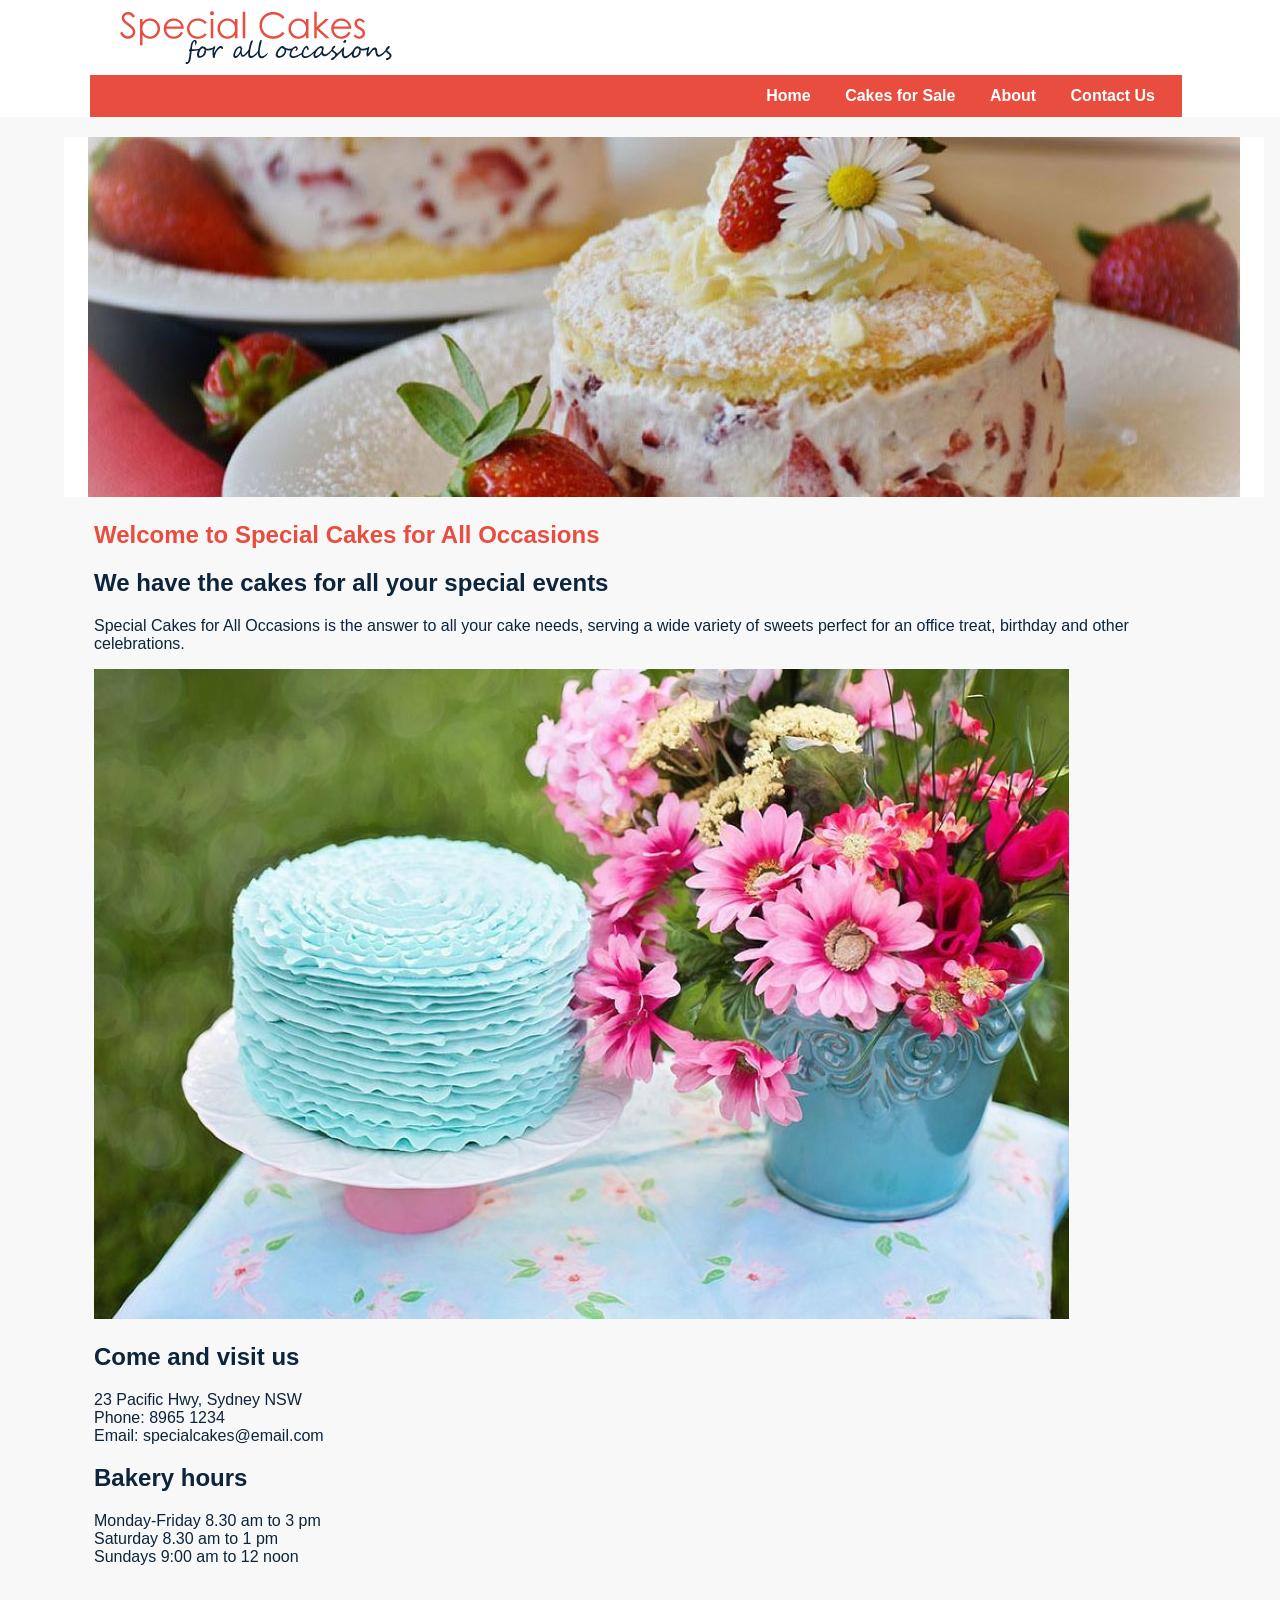
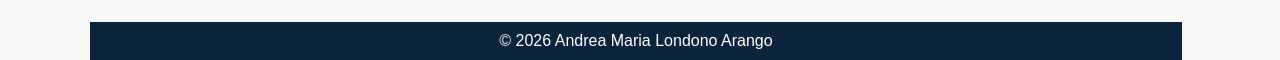
==== index.html @ 505afef4 "Add files via upload" ====
<!DOCTYPE html>
<html lang="en">
<head>
<meta charset="UTF-8">
<meta name="viewport" content="width=device-width, initial-scale=1.0">
<title>Special Cakes for All Occasions</title>
<link rel="stylesheet" href="css/style.css">
</head>
<body>

<header>
<a class="logo" href="index.html">
<img src="Images/logo.png" alt="Mi Logo" class="mi-logo">
</a>
<nav>
<a href="index.html">Home</a>
<a href="cakes.html">Cakes for Sale</a>
<a href="about.html">About</a>
<a href="contact.html">Contact Us</a>
</nav>
</header>

<main class="container">
<img src="Images/banner1200.jpeg" alt="">


<section class="my-content">

<h1>Welcome to Special Cakes for All Occasions</h1>
<h2>We have the cakes for all your special events</h2>
<p>

Special Cakes for All Occasions is the answer to all your cake needs,
serving a wide variety of sweets perfect for an office treat,
birthday and other celebrations.
</p>

<img src="Images/bakery975.jpg" alt="">

<h2>Come and visit us</h2>
<p>
23 Pacific Hwy, Sydney NSW<br>
Phone: 8965 1234<br>
Email: specialcakes@email.com
</p>

<h2>Bakery hours</h2>

<p>
Monday-Friday 8.30 am to 3 pm<br>
Saturday 8.30 am to 1 pm<br>
Sundays  9:00 am to 12 noon
</p>
</section>
</main>

<footer>
© 2026 Andrea Maria Londono Arango
</footer>

</body>
</html>
---- css/style.css ----
body {
font-family: Arial, sans-serif;
margin:0;
background-color: #f8f8f8;
color: #0C243C;
}

.my-content {
margin-left: 30px;
}

header {
background-color: white;
text-align: left;
}

.logo {
width: 180px;
padding: 10px;
margin-left: 20px;
}

.mi-logo {
margin-left: 80px;
}

.banner {
width: 100%;
max-height: 360px;
object-fit: cover;
}

nav {
background-color: #E94D40;
text-align: right;
padding: 12px;
margin-left: 90px;
margin-right:98px;
}

nav a {
color: white;
text-decoration: none;
padding: 15px;
font-weight: bold;
}

nav a:hover {
background-color: #0C243C;
}

.container {
width: 90%;
margin: auto;
padding: 20px;
}

h1 {
color: #E94D40;
}

h2 {
color: #0C243C;
}

.page-image {
width: 100%;
max-width: 975px;
display: block;
margin: 20px auto;
}

.gallery {
display: grid;
grid-template-columns: repeat(auto-fit, minmax(250px,1fr));
gap: 20px;
}

.gallery img {
width: 97%;
border-radius: 5px;
}

table {
border-collapse: collapse;
width: 97%;
margin-top: 20px;
}

table, th, td {
border: 1px solid #04101d;
}

th {
background-color: #E94D40;
color: white;
}

th, td {
padding: 12px;
text-align: left;
}

form {
max-width: 600px;
}

label {
display: block;
margin-top: 10px;
}

input, textarea, select {
width: 100%;
padding: 10px;
margin-top: 5px;
}

button {
background-color: #E94D40;
color: white;
border: none;
padding: 10px 20px;
margin-top: 15px;
}

footer {
background-color: #0C243C;
color: white;
text-align: center;
padding: 10px;
margin-top: 20px;
margin-left: 90px;
margin-right:98px;
}
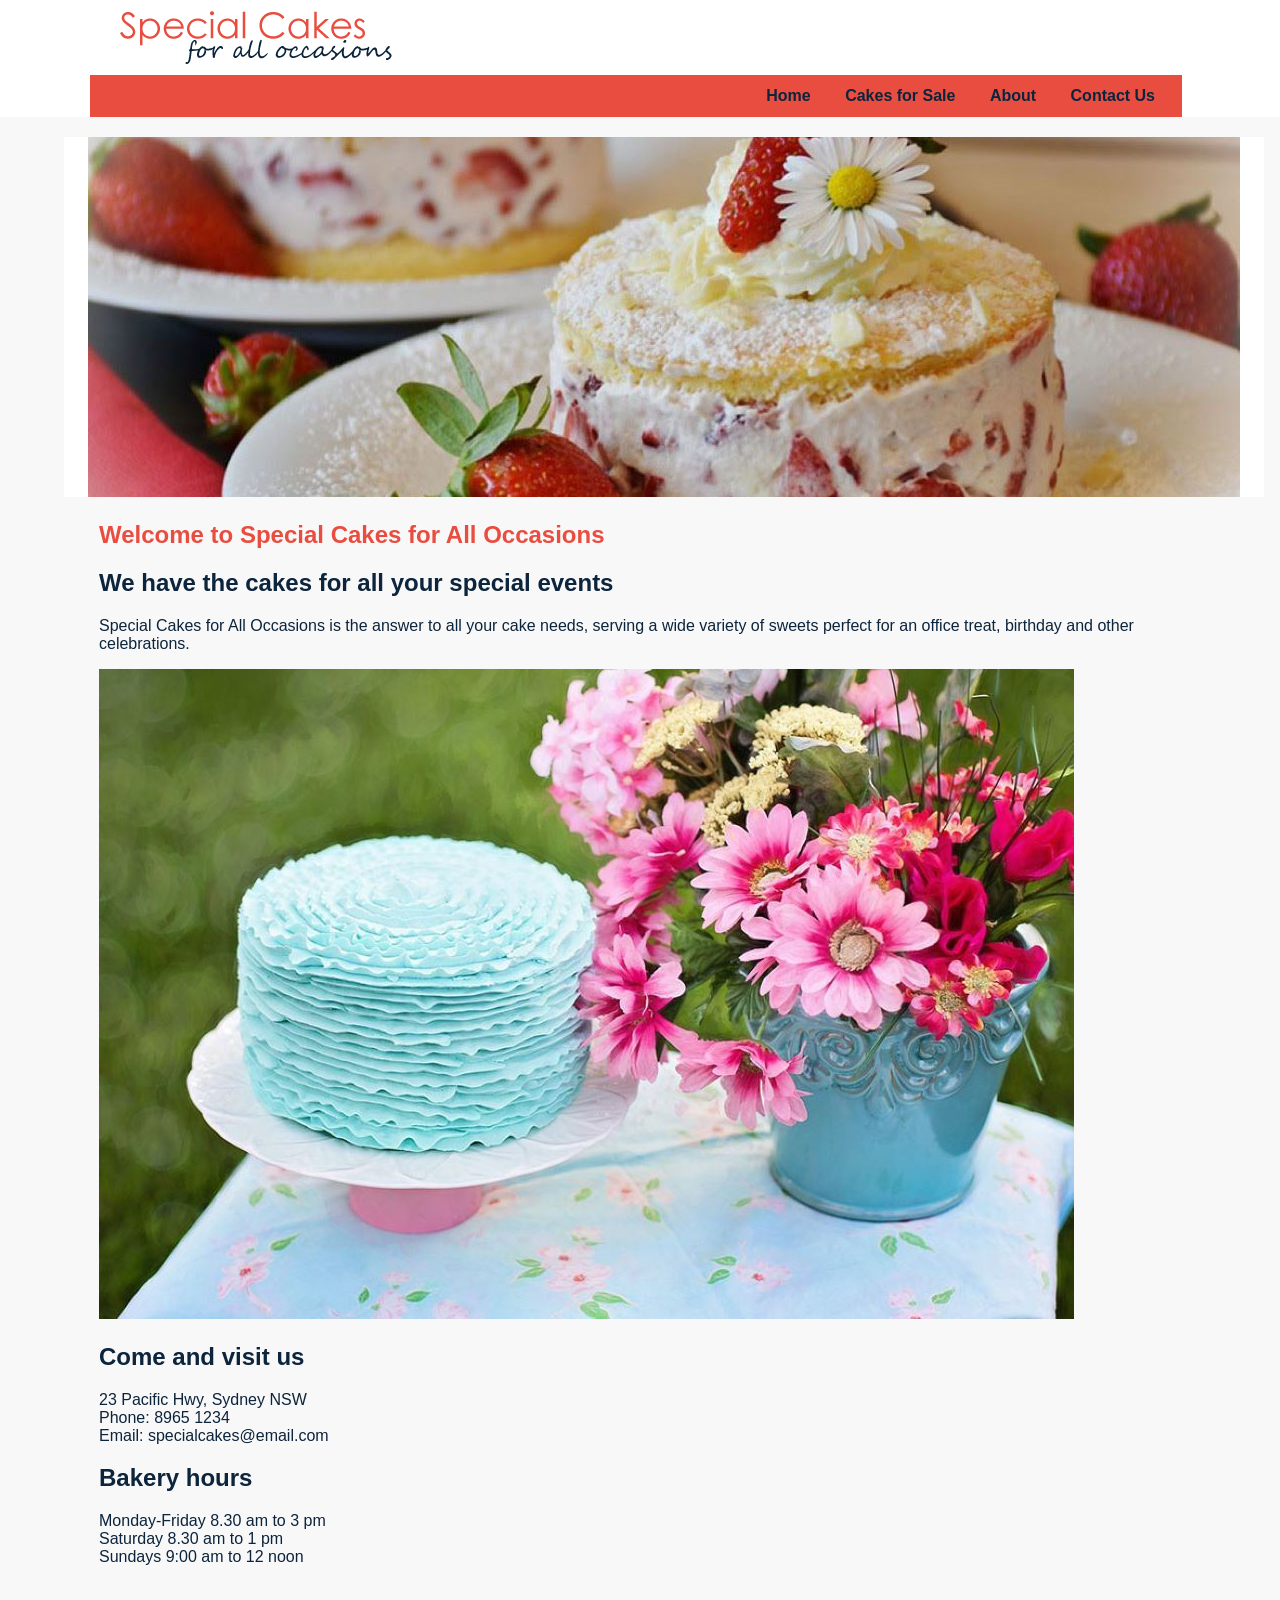
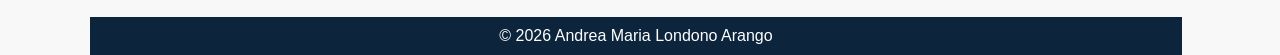
==== commit 40a409ae: "Add files via upload" ====
--- a/index.html
+++ b/index.html
@@ -12,6 +12,7 @@
 <a class="logo" href="index.html">
 <img src="Images/logo.png" alt="Mi Logo" class="mi-logo">
 </a>
+
 <nav>
 <a href="index.html">Home</a>
 <a href="cakes.html">Cakes for Sale</a>
--- a/css/style.css
+++ b/css/style.css
@@ -6,7 +6,7 @@
 }
 
 .my-content {
-margin-left: 30px;
+margin-left: 35px;
 }
 
 header {
@@ -39,14 +39,14 @@
 }
 
 nav a {
-color: white;
+color: #0C243C;
 text-decoration: none;
 padding: 15px;
 font-weight: bold;
 }
 
 nav a:hover {
-background-color: #0C243C;
+background-color:#C62828;
 }
 
 .container {
@@ -93,7 +93,7 @@
 
 th {
 background-color: #E94D40;
-color: white;
+color: #0C243C;
 }
 
 th, td {
@@ -118,7 +118,7 @@
 
 button {
 background-color: #E94D40;
-color: white;
+color:  #0C243C;
 border: none;
 padding: 10px 20px;
 margin-top: 15px;
@@ -128,8 +128,8 @@
 background-color: #0C243C;
 color: white;
 text-align: center;
-padding: 10px;
-margin-top: 20px;
+padding: 10px 20px;
+margin-top: 15px;
 margin-left: 90px;
-margin-right:98px;
+margin-right: 98px;
 }
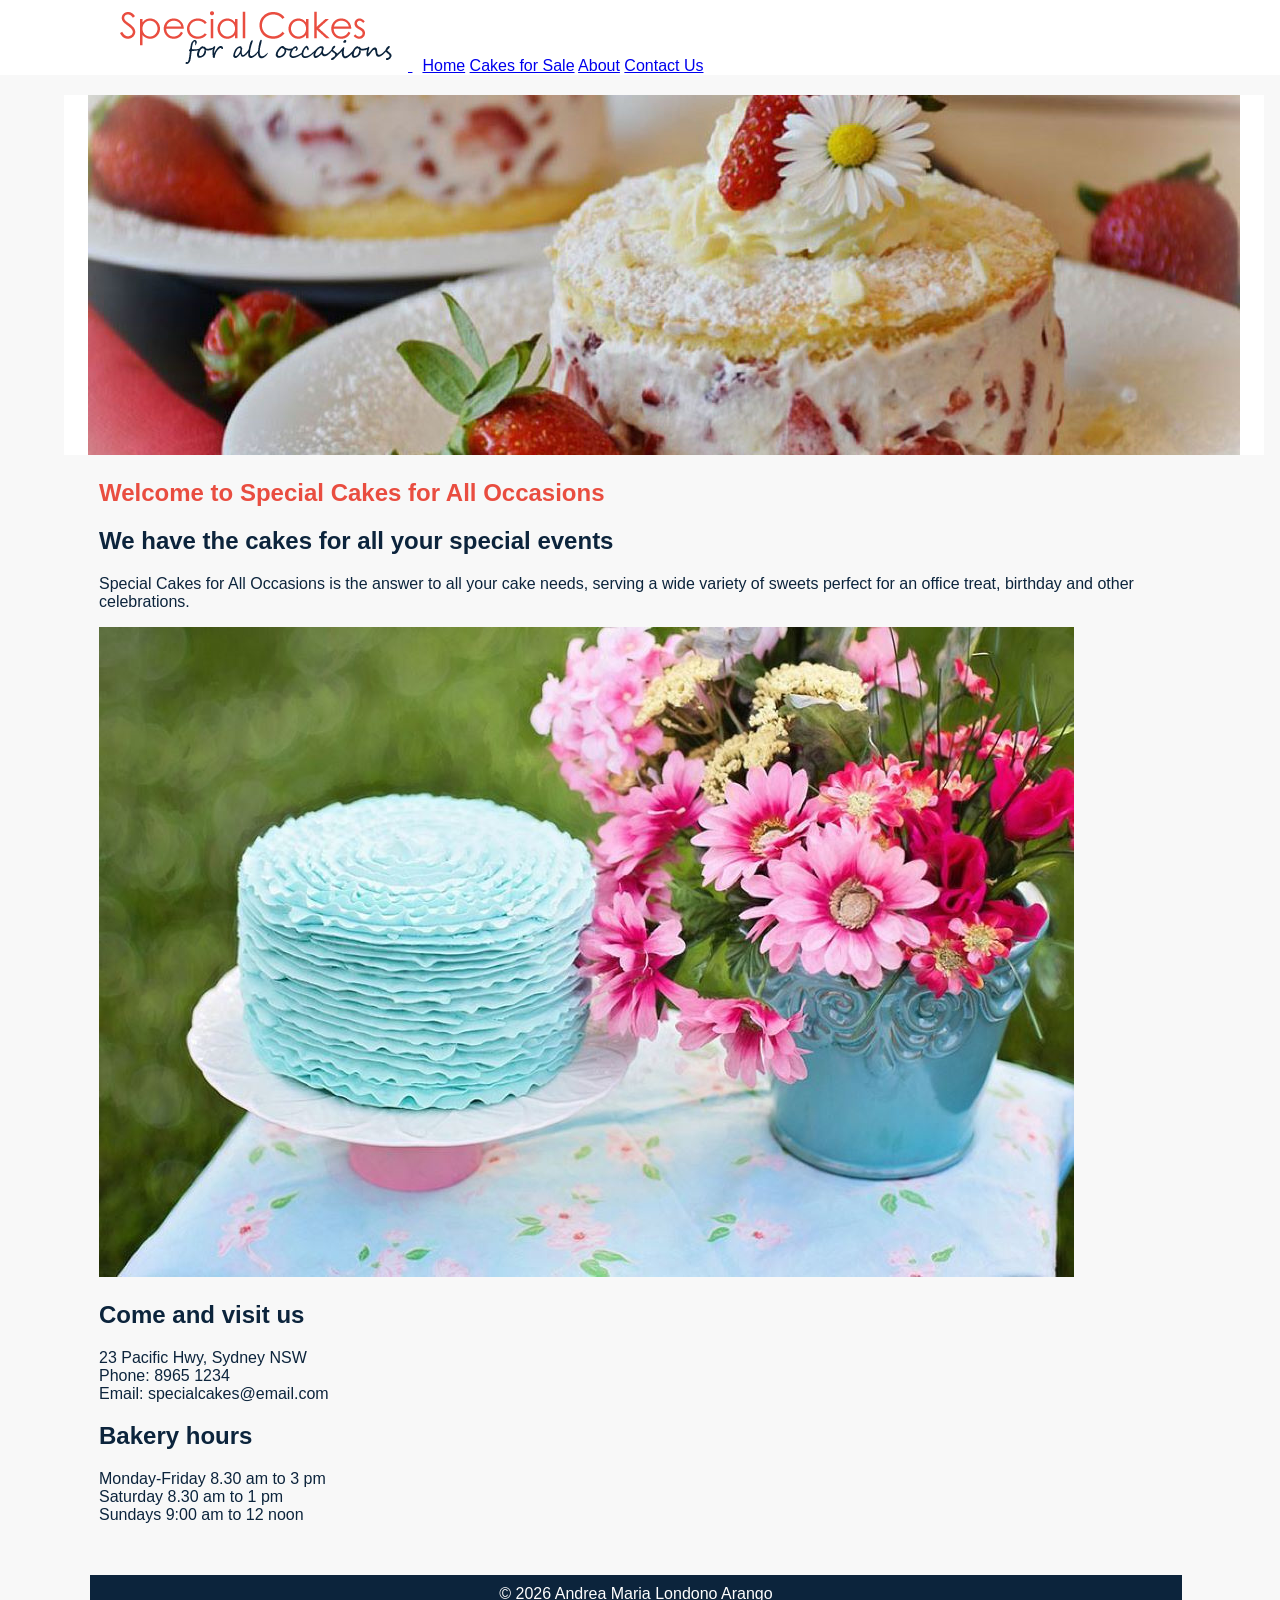
==== commit 83d65843: "Add files via upload" ====
--- a/index.html
+++ b/index.html
@@ -10,15 +10,12 @@
 
 <header>
 <a class="logo" href="index.html">
-<img src="Images/logo.png" alt="Mi Logo" class="mi-logo">
-</a>
-
-<nav>
+<img src="Images/logo.png" alt="" class="mi-logo">
 <a href="index.html">Home</a>
 <a href="cakes.html">Cakes for Sale</a>
 <a href="about.html">About</a>
 <a href="contact.html">Contact Us</a>
-</nav>
+</a>
 </header>
 
 <main class="container">
--- a/css/style.css
+++ b/css/style.css
@@ -1,135 +1,135 @@
 body {
-font-family: Arial, sans-serif;
-margin:0;
-background-color: #f8f8f8;
-color: #0C243C;
+   font-family: Arial, sans-serif;
+   margin:0;
+   background-color: #f8f8f8;
+   color: #0C243C;
 }
 
 .my-content {
-margin-left: 35px;
+   margin-left: 35px;
 }
 
 header {
-background-color: white;
-text-align: left;
+   background-color: white;
+   text-align: left;
 }
 
 .logo {
-width: 180px;
-padding: 10px;
-margin-left: 20px;
+   width: 180px;
+   padding: 10px;
+   margin-left: 20px;
 }
 
 .mi-logo {
-margin-left: 80px;
+   margin-left: 80px;
 }
 
 .banner {
-width: 100%;
-max-height: 360px;
-object-fit: cover;
+   width: 100%;
+   max-height: 360px;
+   object-fit: cover;
 }
 
 nav {
-background-color: #E94D40;
-text-align: right;
-padding: 12px;
-margin-left: 90px;
-margin-right:98px;
+   background-color: #E94D40;
+   text-align: right;
+   padding: 12px;
+   margin-left: 90px;
+   margin-right:98px;
 }
 
 nav a {
-color: #0C243C;
-text-decoration: none;
-padding: 15px;
-font-weight: bold;
+   color: #0C243C;
+   text-decoration: none;
+   padding: 15px;
+   font-weight: bold;
 }
 
 nav a:hover {
-background-color:#C62828;
+   background-color:#C62828;
 }
 
 .container {
-width: 90%;
-margin: auto;
-padding: 20px;
+   width: 90%;
+   margin: auto;
+   padding: 20px;
 }
 
 h1 {
-color: #E94D40;
+   color: #E94D40;
 }
 
 h2 {
-color: #0C243C;
+   color: #0C243C;
 }
 
 .page-image {
-width: 100%;
-max-width: 975px;
-display: block;
-margin: 20px auto;
+   width: 100%;
+   max-width: 975px;
+   display: block;
+   margin: 20px auto;
 }
 
 .gallery {
-display: grid;
-grid-template-columns: repeat(auto-fit, minmax(250px,1fr));
-gap: 20px;
+   display: grid;
+   grid-template-columns: repeat(auto-fit, minmax(250px,1fr));
+   gap: 20px;
 }
 
 .gallery img {
-width: 97%;
-border-radius: 5px;
+   width: 97%;
+   border-radius: 5px;
 }
 
 table {
-border-collapse: collapse;
-width: 97%;
-margin-top: 20px;
+   border-collapse: collapse;
+   width: 97%;
+   margin-top: 20px;
 }
 
 table, th, td {
-border: 1px solid #04101d;
+   border: 1px solid #04101d;
 }
 
 th {
-background-color: #E94D40;
-color: #0C243C;
+   background-color: #E94D40;
+   color: #0C243C;
 }
 
 th, td {
-padding: 12px;
-text-align: left;
+   padding: 12px;
+   text-align: left;
 }
 
 form {
-max-width: 600px;
+   max-width: 600px;
 }
 
 label {
-display: block;
-margin-top: 10px;
+   display: block;
+   margin-top: 10px;
 }
 
 input, textarea, select {
-width: 100%;
-padding: 10px;
-margin-top: 5px;
+  width: 100%;
+  padding: 10px;
+  margin-top: 5px;
 }
 
 button {
-background-color: #E94D40;
-color:  #0C243C;
-border: none;
-padding: 10px 20px;
-margin-top: 15px;
+  background-color: #E94D40;
+  color:  #0C243C;
+  border: none;
+  padding: 10px 20px;
+  margin-top: 15px;
 }
 
 footer {
-background-color: #0C243C;
-color: white;
-text-align: center;
-padding: 10px 20px;
-margin-top: 15px;
-margin-left: 90px;
-margin-right: 98px;
+  background-color: #0C243C;
+  color: white;
+  text-align: center;
+  padding: 10px 20px;
+  margin-top: 15px;
+  margin-left: 90px;
+  margin-right: 98px;
 }
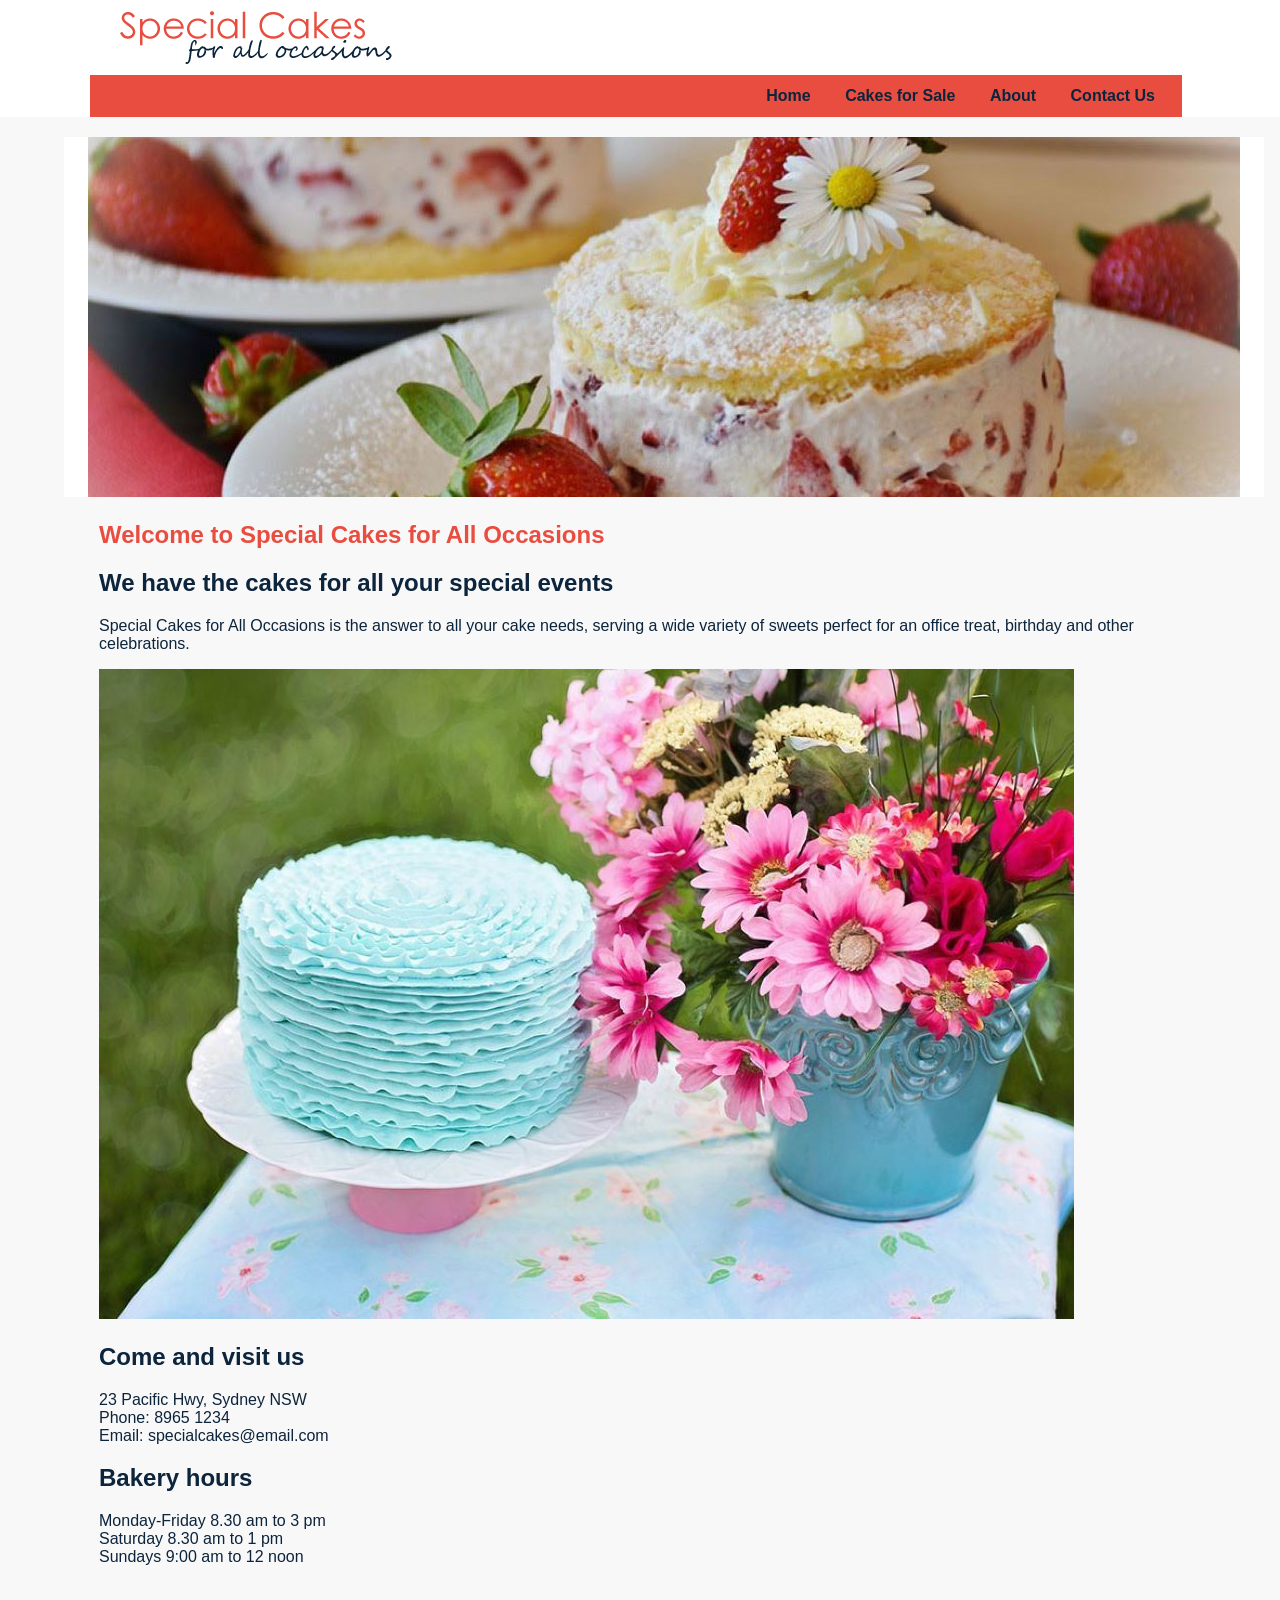
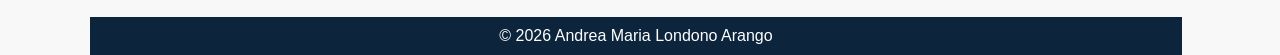
==== commit d50e4282: "Add files via upload" ====
--- a/index.html
+++ b/index.html
@@ -9,13 +9,15 @@
 <body>
 
 <header>
-<a class="logo" href="index.html">
-<img src="Images/logo.png" alt="" class="mi-logo">
-<a href="index.html">Home</a>
-<a href="cakes.html">Cakes for Sale</a>
-<a href="about.html">About</a>
-<a href="contact.html">Contact Us</a>
-</a>
+  <a class="logo" href="index.html">
+    <img src="Images/logo.png" alt="" class="mi-logo">
+  <a/>
+ <nav>
+  <a href="index.html">Home</a>
+  <a href="cakes.html">Cakes for Sale</a>
+  <a href="about.html">About</a>
+  <a href="contact.html">Contact Us</a>
+ </nav>
 </header>
 
 <main class="container">
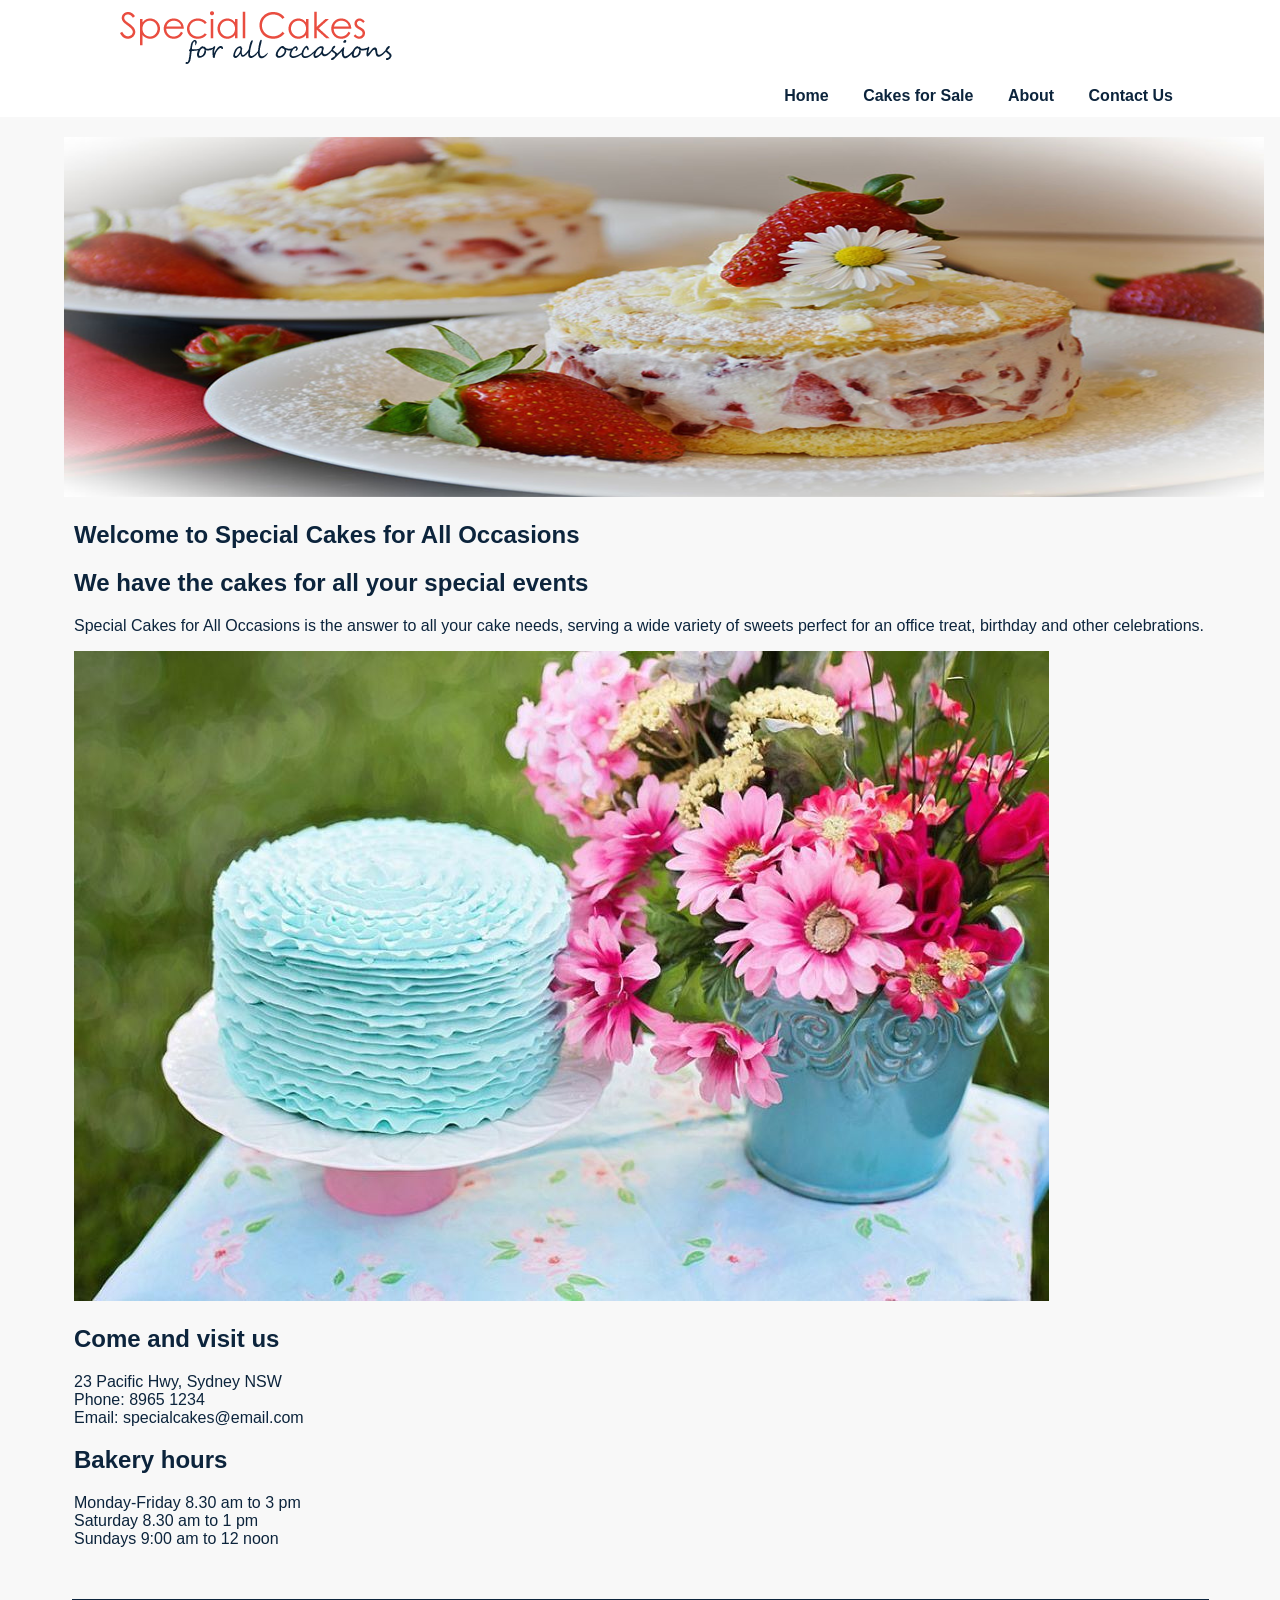
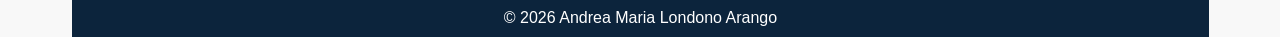
==== commit 94d8f7b7: "Add files via upload" ====
--- a/index.html
+++ b/index.html
@@ -9,19 +9,19 @@
 <body>
 
 <header>
-  <a class="logo" href="index.html">
-    <img src="Images/logo.png" alt="" class="mi-logo">
-  <a/>
- <nav>
-  <a href="index.html">Home</a>
-  <a href="cakes.html">Cakes for Sale</a>
-  <a href="about.html">About</a>
-  <a href="contact.html">Contact Us</a>
- </nav>
+<a class="logo" href="index.html">
+<img src="Images/logo.png" alt="Mi logo" class="mi-logo">
+</a>
+<nav>
+<a href="index.html">Home</a>
+<a href="cakes.html">Cakes for Sale</a>
+<a href="about.html">About</a>
+<a href="contact.html">Contact Us</a>
+</nav>
 </header>
 
 <main class="container">
-<img src="Images/banner1200.jpeg" alt="">
+<img src="Images/banner1200.png" alt="">
 
 
 <section class="my-content">
--- a/css/style.css
+++ b/css/style.css
@@ -6,7 +6,7 @@
 }
 
 .my-content {
-   margin-left: 35px;
+   margin-left: 10px;
 }
 
 header {
@@ -29,13 +29,12 @@
    max-height: 360px;
    object-fit: cover;
 }
-
 nav {
-   background-color: #E94D40;
+   background-color: #FFFFFF;
    text-align: right;
    padding: 12px;
-   margin-left: 90px;
-   margin-right:98px;
+   margin-left: 72px;
+   margin-right:80px;
 }
 
 nav a {
@@ -46,7 +45,7 @@
 }
 
 nav a:hover {
-   background-color:#C62828;
+   background-color: #A92014;
 }
 
 .container {
@@ -56,7 +55,7 @@
 }
 
 h1 {
-   color: #E94D40;
+   color:  #0C243C ;
 }
 
 h2 {
@@ -83,7 +82,7 @@
 
 table {
    border-collapse: collapse;
-   width: 97%;
+   width: 100%;
    margin-top: 20px;
 }
 
@@ -92,8 +91,8 @@
 }
 
 th {
-   background-color: #E94D40;
-   color: #0C243C;
+   background-color:  #A92014;
+   color: #FFFFFF;
 }
 
 th, td {
@@ -117,19 +116,19 @@
 }
 
 button {
-  background-color: #E94D40;
-  color:  #0C243C;
+  background-color: #A92014;
+  color: #FFFFFF ;
   border: none;
   padding: 10px 20px;
   margin-top: 15px;
 }
 
-footer {
+footer { 
   background-color: #0C243C;
   color: white;
   text-align: center;
   padding: 10px 20px;
   margin-top: 15px;
-  margin-left: 90px;
-  margin-right: 98px;
+  margin-left: 72px;
+  margin-right: 71px;
 }
